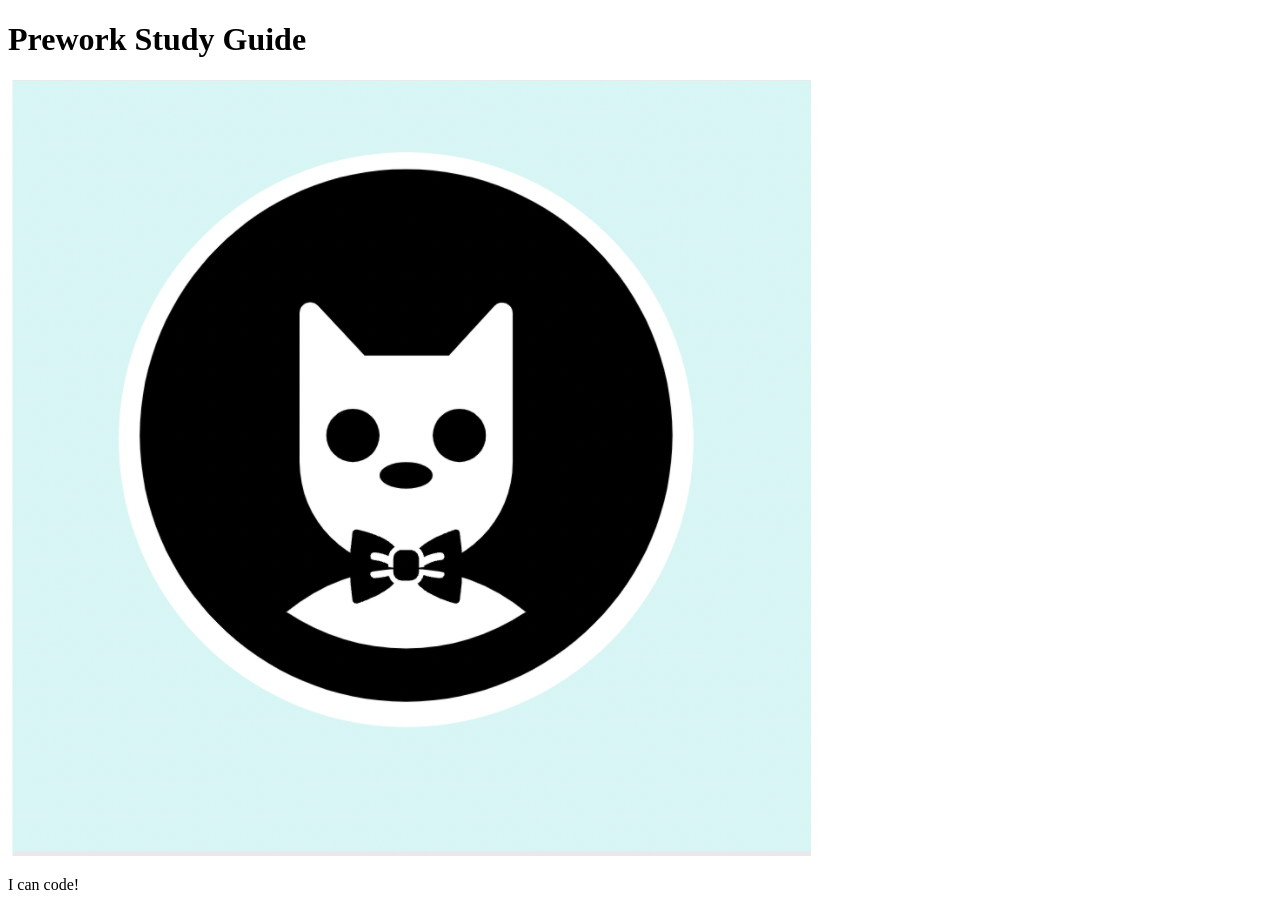
==== prework-study-guide/index.html @ 59f82645 "add starter code" ====
<!DOCTYPE html>
<html lang="en">
  <head>
    <meta charset="UTF-8" />
    <meta http-equiv="X-UA-Compatible" content="IE=edge" />
    <meta name="viewport" content="width=device-width, initial-scale=1.0" />
    <title>Prework Study Guide</title>
  </head>
  <body>
    <header id="top">
      <h1>Prework Study Guide</h1>
      <img src="./assets/bowtie-cat.png" alt="Profile image of cat wearing a bow tie." />
    </header>
    <main>
      <!-- Student code goes here -->
    </main>

    <footer>
      <p>I can code!</p>
    </footer>
  </body>
</html>
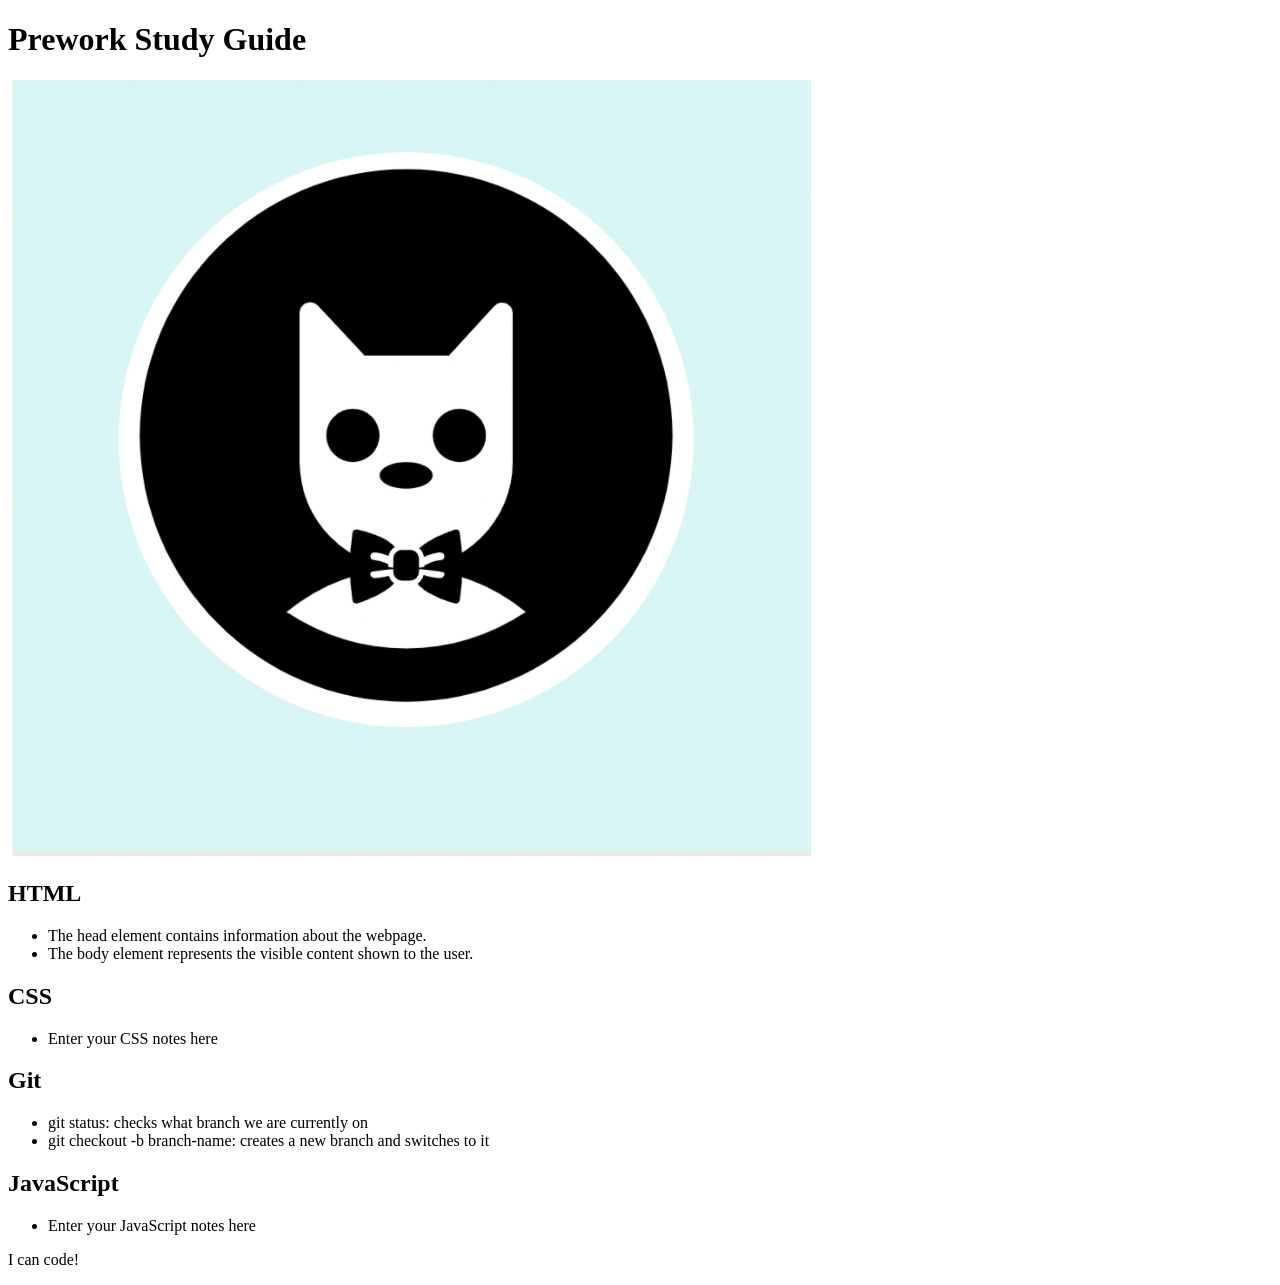
==== commit 198c611f: "added code to HTML file" ====
--- a/prework-study-guide/index.html
+++ b/prework-study-guide/index.html
@@ -12,7 +12,35 @@
       <img src="./assets/bowtie-cat.png" alt="Profile image of cat wearing a bow tie." />
     </header>
     <main>
-      <!-- Student code goes here -->
+      <section class="card" id="html-section">
+       <h2>HTML</h2>
+       <ul>
+        <li>The head element contains information about the webpage.</li>
+        <li>The body element represents the  visible content shown to the user.</li>
+       </ul>      
+      </section>
+
+      <section class="card" id="css-section">
+        <h2>CSS</h2>
+        <ul>
+          <li>Enter your CSS notes here</li>
+        </ul>
+     </section>
+
+      <section class="card" id="git-section">
+        <h2>Git</h2>
+        <ul>
+          <li>git status: checks what branch we are currently on</li>
+          <li>git checkout -b branch-name: creates a new branch and switches to it</li>
+        </ul>
+      </section>
+      
+      <section class="card" id="javascript-section">
+        <h2>JavaScript</h2>
+        <ul>
+          <li>Enter your JavaScript notes here</li>
+        </ul>
+      </section>
     </main>
 
     <footer>
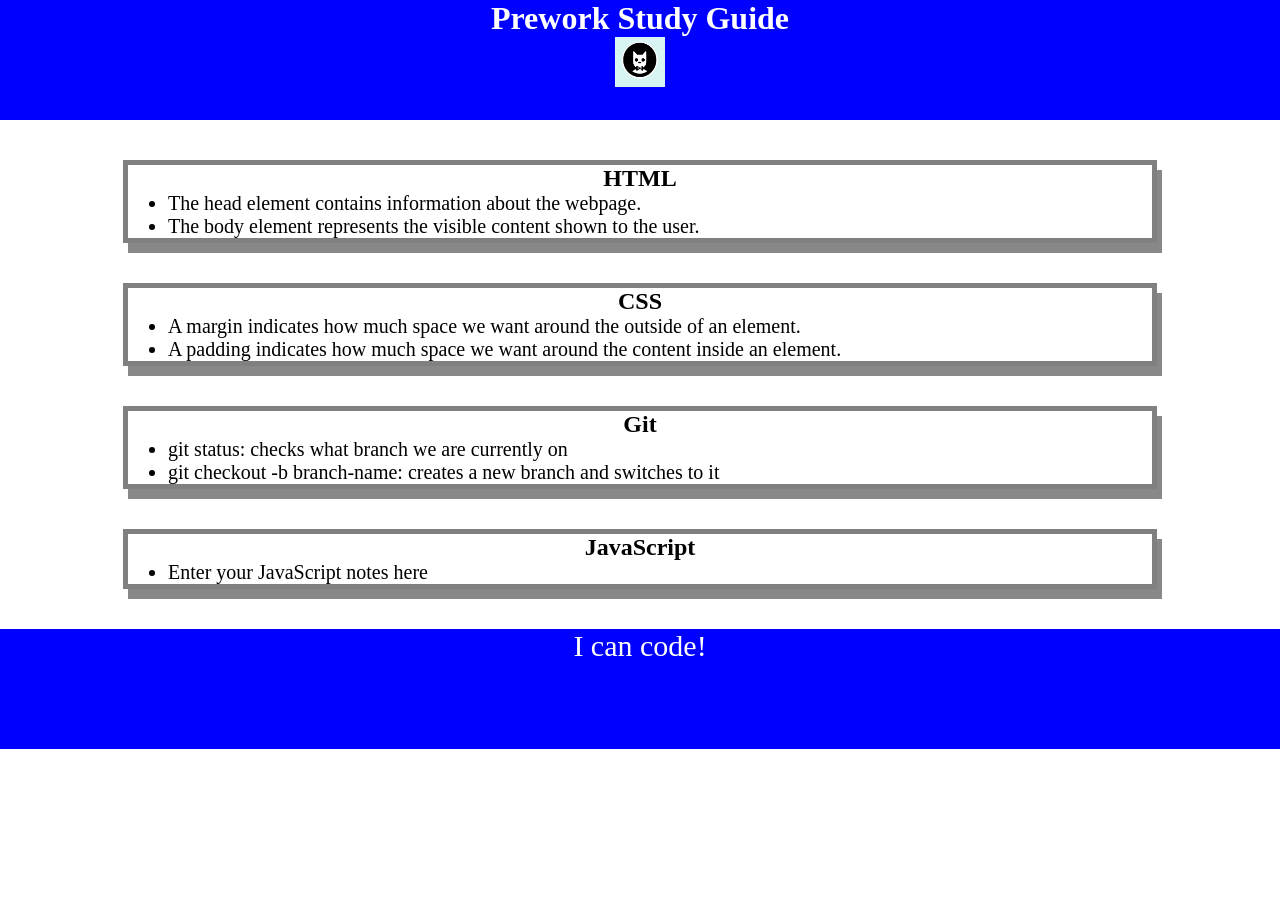
==== commit 151884d0: "added CSS to project" ====
--- a/prework-study-guide/index.html
+++ b/prework-study-guide/index.html
@@ -4,6 +4,7 @@
     <meta charset="UTF-8" />
     <meta http-equiv="X-UA-Compatible" content="IE=edge" />
     <meta name="viewport" content="width=device-width, initial-scale=1.0" />
+    <link rel="stylesheet" href="./assets/style.css">
     <title>Prework Study Guide</title>
   </head>
   <body>
@@ -11,6 +12,7 @@
       <h1>Prework Study Guide</h1>
       <img src="./assets/bowtie-cat.png" alt="Profile image of cat wearing a bow tie." />
     </header>
+    
     <main>
       <section class="card" id="html-section">
        <h2>HTML</h2>
@@ -23,7 +25,8 @@
       <section class="card" id="css-section">
         <h2>CSS</h2>
         <ul>
-          <li>Enter your CSS notes here</li>
+          <li>A margin indicates how much space we want around the outside of an element.</li>
+          <li>A padding indicates how much space we want around the content inside an element.</li>
         </ul>
      </section>
 
--- a/prework-study-guide/assets/style.css
+++ b/prework-study-guide/assets/style.css
@@ -0,0 +1,41 @@
+* {
+    margin: 0;
+    padding: 0;
+}
+
+Header,
+footer {
+    width: 100%;
+    height: 120px;
+    background-color: blue;
+    color: white;
+}
+
+h1,
+h2 {
+    text-align: center;
+}
+
+img {
+    display: block;
+    height: 50px;
+    width: 50px;
+    margin-left: auto;
+    margin-right: auto;
+}
+
+ul {
+    padding-left: 40px;
+    font-size: 20px;
+}
+
+p {
+    text-align: center;
+    font-size: 30px;
+  }
+  .card {
+    width: 80%;
+    margin: 40px auto;
+    border: 5px solid gray;
+    box-shadow: 5px 10px #888888;
+  }
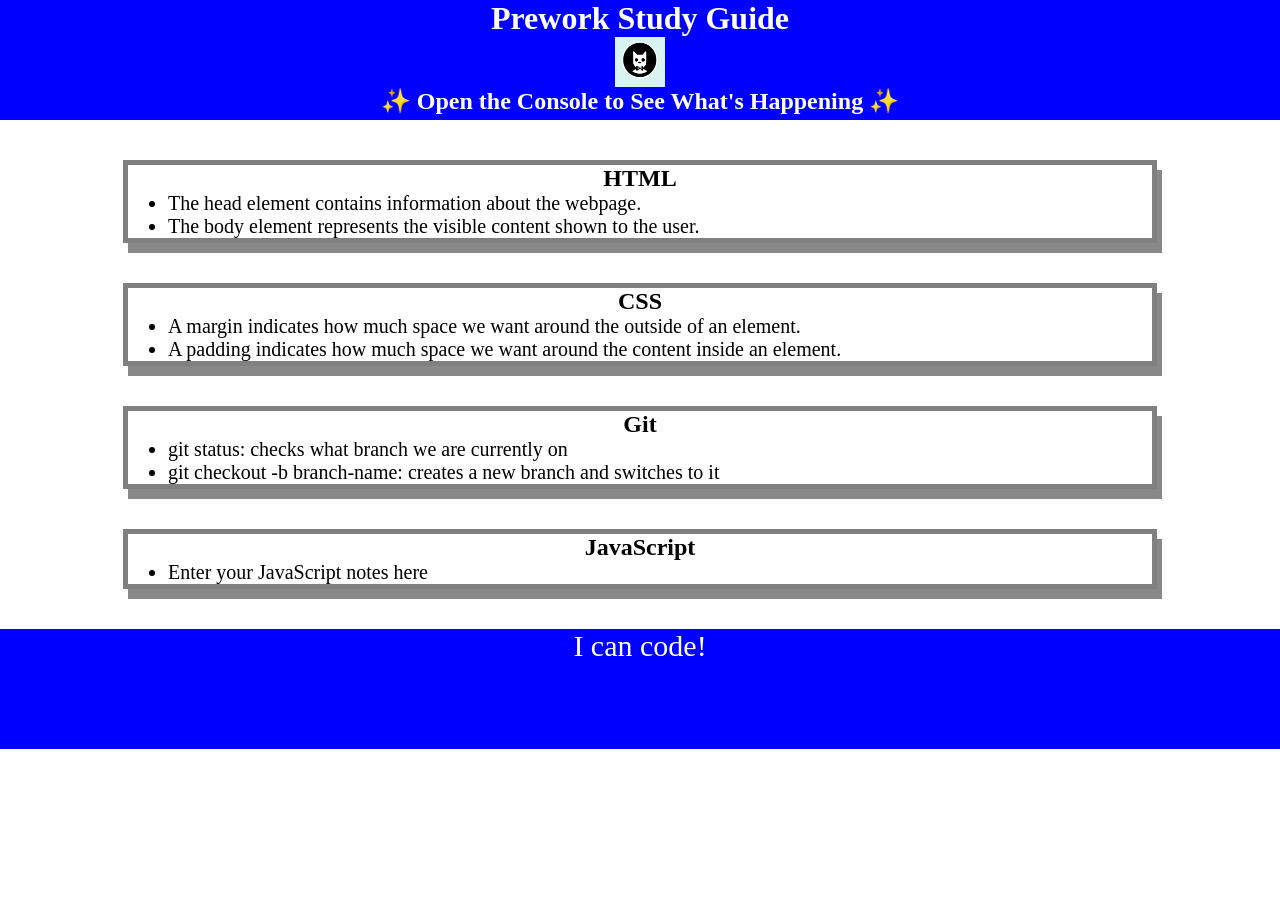
==== commit 24e5f831: "add JavaScript for loop" ====
--- a/prework-study-guide/index.html
+++ b/prework-study-guide/index.html
@@ -11,6 +11,7 @@
     <header id="top">
       <h1>Prework Study Guide</h1>
       <img src="./assets/bowtie-cat.png" alt="Profile image of cat wearing a bow tie." />
+      <h2>✨ Open the Console to See What's Happening ✨</h2>
     </header>
     
     <main>
@@ -49,5 +50,6 @@
     <footer>
       <p>I can code!</p>
     </footer>
+    <script src="./assets/script.js"></script>
   </body>
 </html>
